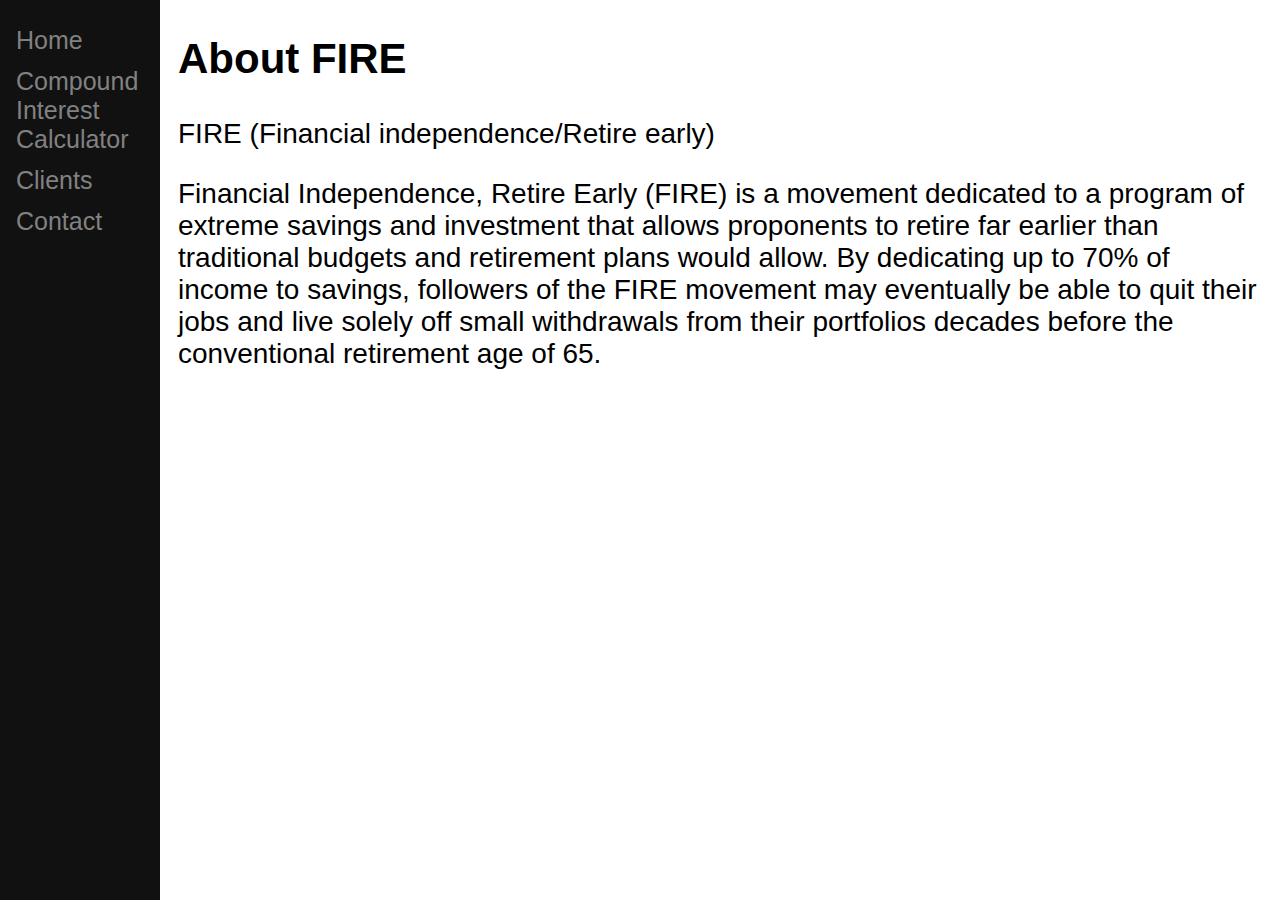
==== About.html @ 4bd1dbc5 "Add files via upload" ====
<!DOCTYPE html>
<html>

<head>
<meta name="viewport" content="width=device-width, initial-scale=1">
<link rel="stylesheet" href="Style.css"/>
<style>
</style>
</head>
<body>

<div class="sidenav">
  <a href="Main.html">Home</a>
  <a href="#services">Compound Interest Calculator</a>
  <a href="#clients">Clients</a>
  <a href="#contact">Contact</a>
</div>

<div class="main">
  <h2>About FIRE</h2>
  <p>FIRE (Financial independence/Retire early)</p>
  <p>Financial Independence, Retire Early (FIRE) is a movement dedicated to a program of extreme savings and investment that allows proponents to retire far earlier than traditional budgets and retirement plans would allow. By dedicating up to 70% of income to savings, followers of the FIRE movement may eventually be able to quit their jobs and live solely off small withdrawals from their portfolios decades before the conventional retirement age of 65.</p>
</div>
   
</body>
</html>
---- Style.css ----
body {
  font-family: "Lato", sans-serif;
}


.chartNav{
  position: fixed;
  background-color: aqua;
  height: 100%;
  width: 200px;
  overflow-x: hidden;
  top: 0;
  left: 160px;
  padding-top: 20px;
}


.sidenav {
  height: 100%;
  width: 160px;
  position: fixed;
  z-index: 1;
  top: 0;
  left: 0;
  background-color: #111;
  overflow-x: hidden;
  padding-top: 20px;
}

.sidenav a {
  padding: 6px 8px 6px 16px;
  text-decoration: none;
  font-size: 25px;
  color: #818181;
  display: block;
}

.sidenav a:hover {
  color: #f1f1f1;
}

.chart{
  margin-left: 480px; 
  padding: 0px 10px;
  height: 100%;
  padding-top: 20px;
}

.main {
  margin-left: 160px; /* Same as the width of the sidenav */
  font-size: 28px; /* Increased text to enable scrolling */
  padding: 0px 10px;
}

@media screen and (max-height: 450px) {
  .sidenav {padding-top: 15px;}
  .sidenav a {font-size: 18px;}
}
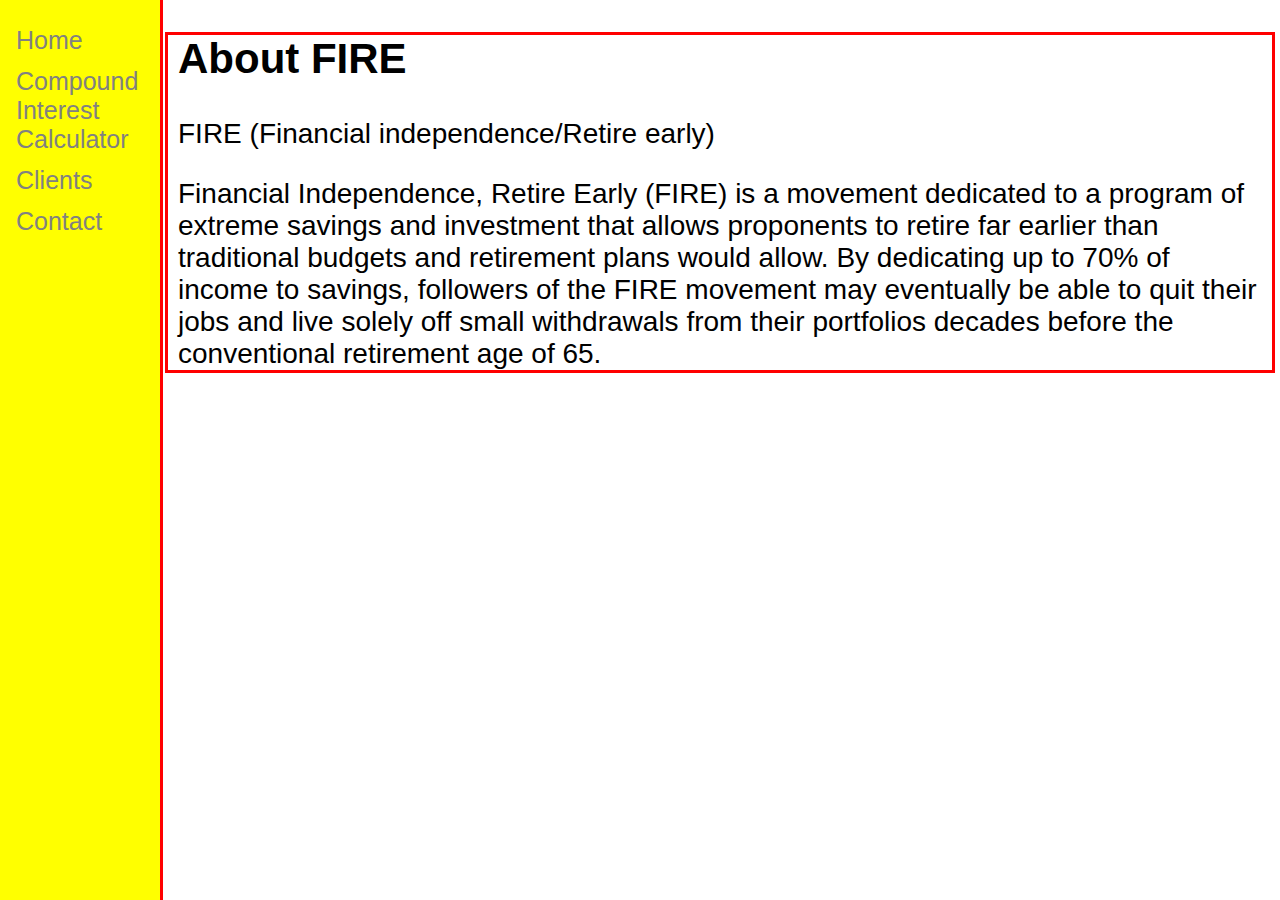
==== commit 227e0de1: "01/01/2021" ====
--- a/About.html
+++ b/About.html
@@ -11,7 +11,7 @@
 
 <div class="sidenav">
   <a href="Main.html">Home</a>
-  <a href="#services">Compound Interest Calculator</a>
+  <a href="Calculator.html">Compound Interest Calculator</a>
   <a href="#clients">Clients</a>
   <a href="#contact">Contact</a>
 </div>
--- a/Style.css
+++ b/Style.css
@@ -2,6 +2,26 @@
   font-family: "Lato", sans-serif;
 }
 
+div{
+  outline-style: solid;
+  outline-color: red;
+}
+
+label{
+  color: #818181;
+  margin: 5%;
+}
+
+input{
+  color: #818181;
+  margin: 5%;
+}
+
+.chartInputs{
+  margin: 5%;
+  outline-style: solid;
+  outline-color: red;
+}
 
 .chartNav{
   position: fixed;
@@ -14,6 +34,29 @@
   padding-top: 20px;
 }
 
+.center {
+  margin: 0;
+  position: absolute;
+  top: 50%;
+  left: 50%;
+  -ms-transform: translate(-50%, -50%);
+  transform: translate(-50%, -50%);
+}
+
+.updatebtnNav{
+  margin: 0;
+  position: absolute;
+  top: 80%;
+  left: 50%;
+  -ms-transform: translate(-50%, -50%);
+  transform: translate(-50%, -50%);
+
+}
+
+.btn-update{
+  background-color: #4CAF50;
+  font-size: 16px;
+}
 
 .sidenav {
   height: 100%;
@@ -22,7 +65,8 @@
   z-index: 1;
   top: 0;
   left: 0;
-  background-color: #111;
+  background-color: yellow;
+  /*background-color: #111;*/
   overflow-x: hidden;
   padding-top: 20px;
 }
@@ -46,12 +90,21 @@
   padding-top: 20px;
 }
 
+.financeText{
+  margin-left: 480px;
+  margin-top: 2%;
+  padding-top: 50px; 
+  height: 10%;
+}
+
 .main {
   margin-left: 160px; /* Same as the width of the sidenav */
   font-size: 28px; /* Increased text to enable scrolling */
   padding: 0px 10px;
 }
 
+
+
 @media screen and (max-height: 450px) {
   .sidenav {padding-top: 15px;}
   .sidenav a {font-size: 18px;}
